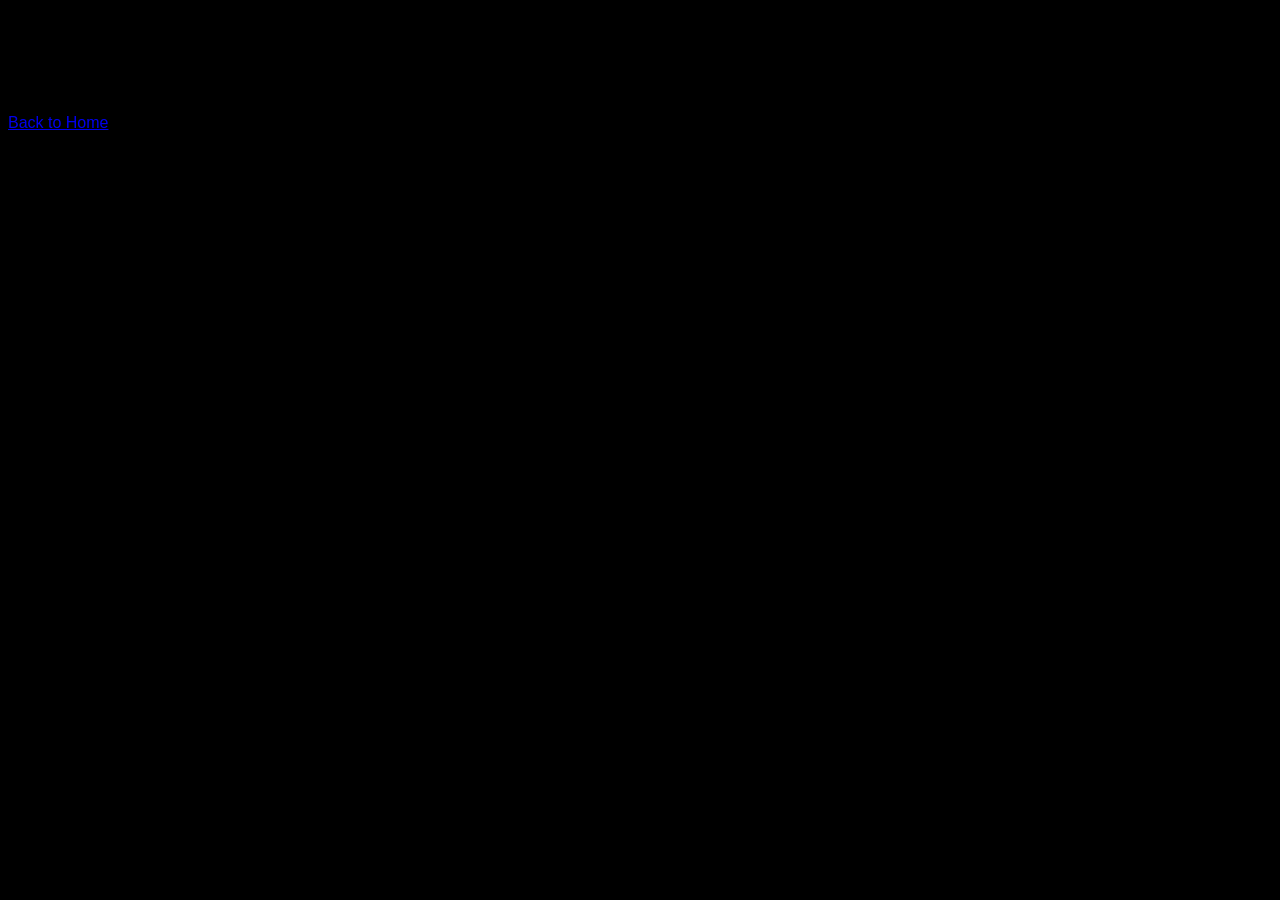
==== lorussoland.html @ e32fb4ca "Stuff" ====
<!DOCTYPE html>
<html lang="en">

<head>
    <meta charset="UTF-8">
    <meta name="viewport" content="width=device-width, initial-scale=1.0">
    <title>Another Page</title>
    <link rel="stylesheet" href="style.css"> <!-- Reuse your existing CSS if needed -->
</head>

<body>
    <h1>Welcome to the Other Page!</h1>
    <p>This is where you can add your content. Edit this file to customize it.</p>
    <a href="index.html">Back to Home</a>
</body>

</html>
---- style.css ----
body {
    font-family: Arial, Helvetica, sans-serif;
    background-color: black;
}

.header-box {
    background-color: rgb(80, 255, 71);
    margin-left: .5%;
    margin-right: .5%;
    margin-top: 1%;
    padding: 30px;
    border-radius: 30px;
    height: 200px;
    display: flex;
    align-items: center;
    justify-content: center;
}

.header {
    text-align: center;
}

.header-font {
    font-family: monospace;
    font-size: 30px;
    color: rgb(0, 0, 0);
}

.Paragraph-1 {
    color: white;
    font-family: monospace;
    font-size: 18px;
}

.Paragraph-1 p {
    margin-bottom: 5px;
    /* Reduces space between paragraphs */
}

.boxes-container {
    display: flex;
    justify-content: space-around;
    flex-wrap: wrap;
    margin: 20px 0;
}

.box {
    background-color: rgb(80, 255, 71);
    border-radius: 10px;
    padding: 20px;
    margin: 10px;
    width: 250px;
    text-align: center;
    color: black;
    font-family: monospace;
    box-shadow: 0 4px 8px rgba(0, 0, 0, 0.2);
    transition: transform 0.3s ease-in-out;
}

.box:hover {
    transform: scale(1.1, 1.1);
}

.github-link {
    position: fixed;
    bottom: 20px;
    right: 20px;
    z-index: 1000;
}

.github-link img {
    width: 60px;
    height: 60px;
    transition: opacity 0.3s ease-in-out, transform 0.3s ease-in-out;
}

.github-link img:hover {
    opacity: 0.9;
    transform: scale(1.1, 1.1);
    transition: opacity 0.3s ease-in-out, transform 0.3s ease-in-out;
}

.diagonal-box {
    display: flex;
    justify-content: center;
    flex-wrap: wrap;
    width: 10 0%;
    height: 50px;
    background-color: rgb(80, 255, 71);
    transform: skewY(-35deg);
    margin: 0px auto;
    opacity: .7;
    transition: all 1s ease-in-out;
    border-radius: 30px;
    position: relative;
    left: 0px;
    top: 0px;
}

.first-diagonal-box {
    margin-top: 10px;
}

.diagonal-box:hover {
    transition: all 1s ease-in-out;
    position: relative;
    left: 50%;
    top: -622px;
    width: 100%;
    height: 900px;
    transform: translateX(-50%) skewY(0deg);
    opacity: 1;
    border-radius: 0px;
}

.duplicate {
    margin-top: 100px;
}
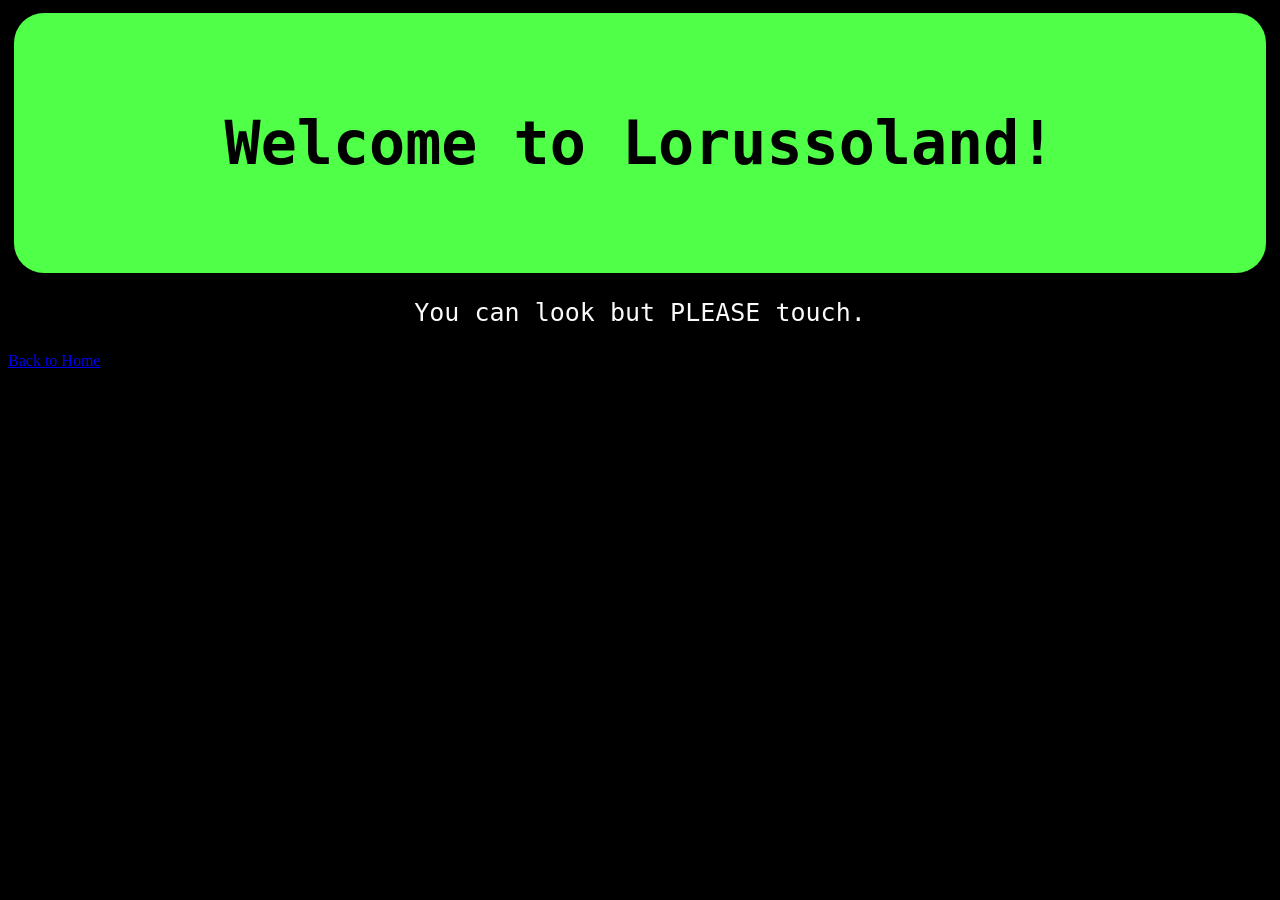
==== commit ae7f6223: "Stuff" ====
--- a/lorussoland.html
+++ b/lorussoland.html
@@ -5,13 +5,22 @@
     <meta charset="UTF-8">
     <meta name="viewport" content="width=device-width, initial-scale=1.0">
     <title>Another Page</title>
-    <link rel="stylesheet" href="style.css"> <!-- Reuse your existing CSS if needed -->
+    <link rel="stylesheet" href="lorussoland.css"> <!-- Reuse your existing CSS if needed -->
 </head>
 
 <body>
-    <h1>Welcome to the Other Page!</h1>
-    <p>This is where you can add your content. Edit this file to customize it.</p>
+    <div class="header-box">
+        <div class="header">
+            <div class="header-font">
+                <h1>Welcome to Lorussoland!</h1>
+            </div>
+        </div>
+    </div>
+    <div class="lorussoland-paragraph">
+        <p>You can look but PLEASE touch.</p>
+    </div>
     <a href="index.html">Back to Home</a>
+
 </body>
 
 </html>
--- a/lorussoland.css
+++ b/lorussoland.css
@@ -0,0 +1,27 @@
+.lorussoland-paragraph {
+    font-size: 25px;
+    font-family: monospace;
+    text-align: center;
+    color: rgb(251, 251, 251);
+
+}
+
+body {
+    background-color: black;
+}
+
+.header-box {
+    font-family: monospace;
+    font-size: 30px;
+    text-align: center;
+    background-color: rgb(80, 255, 71);
+    margin-left: .5%;
+    margin-right: .5%;
+    margin-top: 1%;
+    padding: 30px;
+    border-radius: 30px;
+    height: 200px;
+    display: flex;
+    align-items: center;
+    justify-content: center;
+}
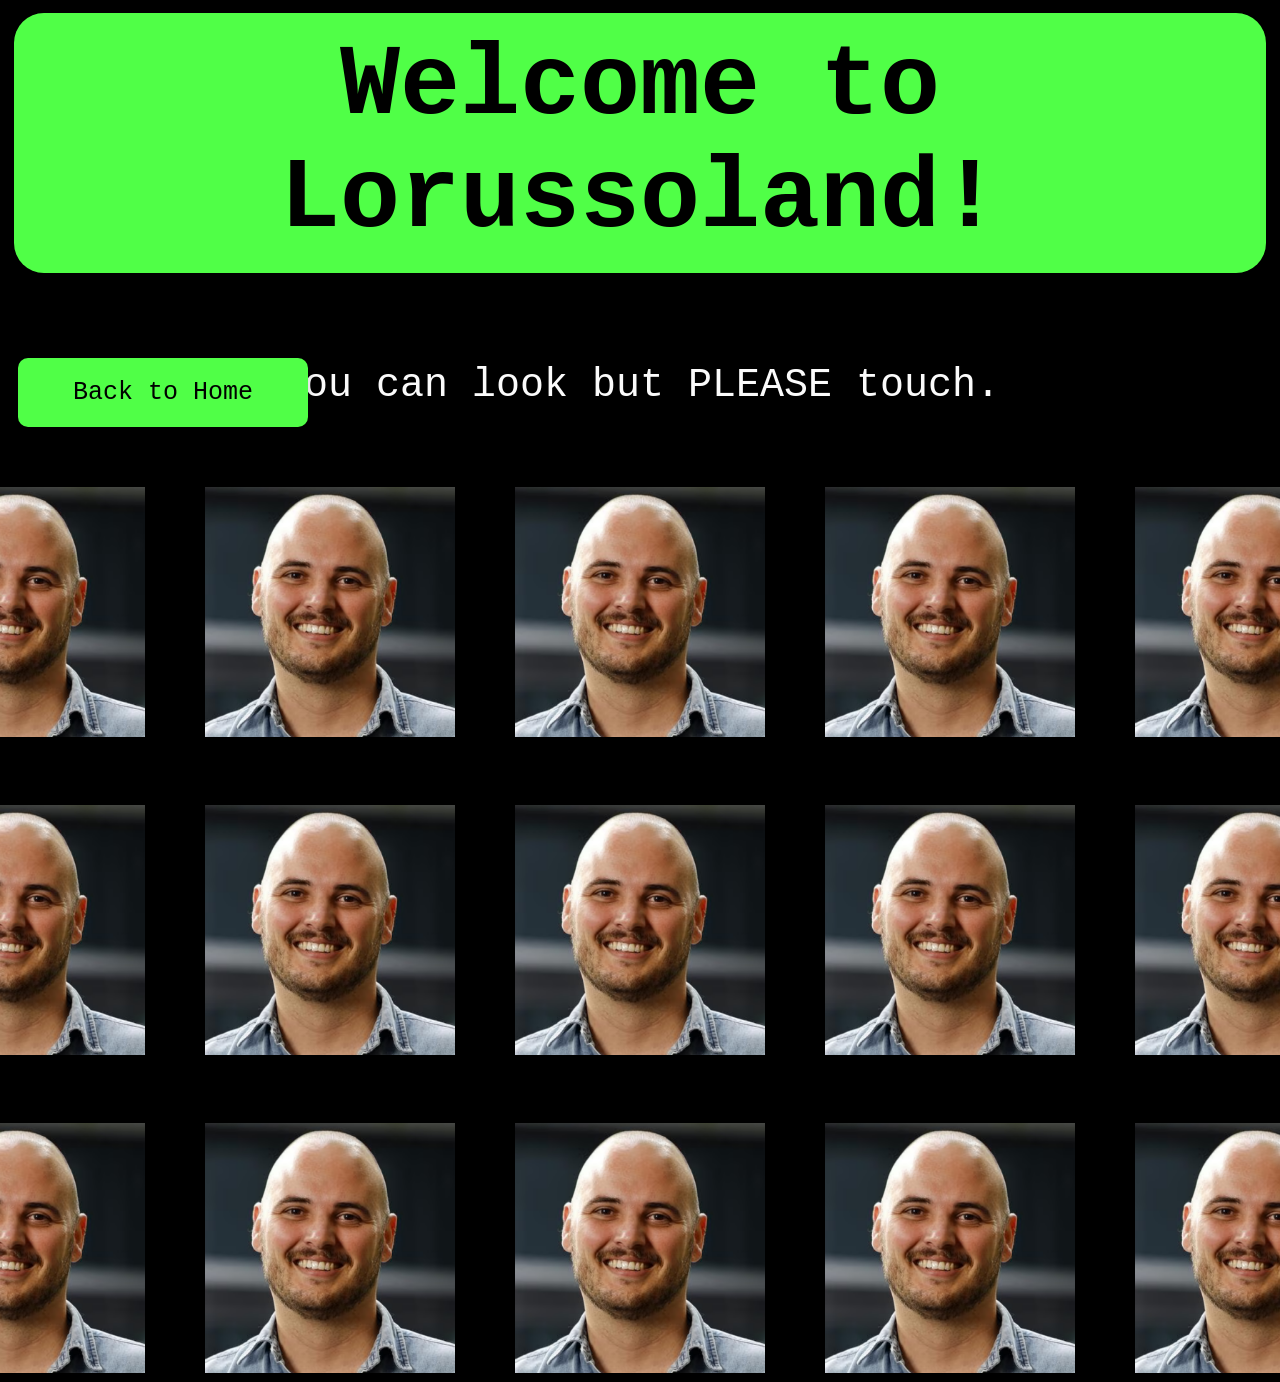
==== commit b7a67e53: "Finished lorussoland (please don't kill me Mr lo russo) + death wish" ====
--- a/lorussoland.html
+++ b/lorussoland.html
@@ -4,7 +4,7 @@
 <head>
     <meta charset="UTF-8">
     <meta name="viewport" content="width=device-width, initial-scale=1.0">
-    <title>Another Page</title>
+    <title>Lorussoland</title>
     <link rel="stylesheet" href="lorussoland.css"> <!-- Reuse your existing CSS if needed -->
 </head>
 
@@ -19,8 +19,32 @@
     <div class="lorussoland-paragraph">
         <p>You can look but PLEASE touch.</p>
     </div>
-    <a href="index.html">Back to Home</a>
-
+    <div class="boxes-container">
+        <a href="index.html" class="back-home">Back to Home</a>
+    </div>
+    <div class="lorussoarmy">
+        <img src="Untitled (700 x 700 px).png" alt="Lorussoland Image" class="lorussoland-image">
+        <img src="Untitled (700 x 700 px).png" alt="Lorussoland Image" class="lorussoland-image">
+        <img src="Untitled (700 x 700 px).png" alt="Lorussoland Image" class="lorussoland-image">
+        <img src="Untitled (700 x 700 px).png" alt="Lorussoland Image" class="lorussoland-image">
+        <img src="Untitled (700 x 700 px).png" alt="Lorussoland Image" class="lorussoland-image">
+    </div>
+    <br>
+    <div class="lorussoarmy">
+        <img src="Untitled (700 x 700 px).png" alt="Lorussoland Image" class="lorussoland-image">
+        <img src="Untitled (700 x 700 px).png" alt="Lorussoland Image" class="lorussoland-image">
+        <img src="Untitled (700 x 700 px).png" alt="Lorussoland Image" class="lorussoland-image">
+        <img src="Untitled (700 x 700 px).png" alt="Lorussoland Image" class="lorussoland-image">
+        <img src="Untitled (700 x 700 px).png" alt="Lorussoland Image" class="lorussoland-image">
+    </div>
+    <br>
+    <div class="lorussoarmy">
+        <img src="Untitled (700 x 700 px).png" alt="Lorussoland Image" class="lorussoland-image">
+        <img src="Untitled (700 x 700 px).png" alt="Lorussoland Image" class="lorussoland-image">
+        <img src="Untitled (700 x 700 px).png" alt="Lorussoland Image" class="lorussoland-image">
+        <img src="Untitled (700 x 700 px).png" alt="Lorussoland Image" class="lorussoland-image">
+        <img src="Untitled (700 x 700 px).png" alt="Lorussoland Image" class="lorussoland-image">
+    </div>
 </body>
 
 </html>
--- a/lorussoland.css
+++ b/lorussoland.css
@@ -1,9 +1,12 @@
 .lorussoland-paragraph {
-    font-size: 25px;
+    font-size: 40px;
     font-family: monospace;
     text-align: center;
     color: rgb(251, 251, 251);
-
+    margin-top: 50px;
+    display: flex;
+    justify-content: center;
+    flex-wrap: wrap;
 }
 
 body {
@@ -12,7 +15,7 @@
 
 .header-box {
     font-family: monospace;
-    font-size: 30px;
+    font-size: 50px;
     text-align: center;
     background-color: rgb(80, 255, 71);
     margin-left: .5%;
@@ -24,4 +27,69 @@
     display: flex;
     align-items: center;
     justify-content: center;
+}
+
+.box {
+    background-color: rgb(80, 255, 71);
+    border-radius: 10px;
+    padding: 20px;
+    margin: 10px;
+    width: 250px;
+    text-align: center;
+    color: black;
+    font-family: monospace;
+    box-shadow: 0 4px 8px rgba(0, 0, 0, 0.2);
+    transition: transform 0.3s ease-in-out;
+}
+
+
+.boxes-container {
+    display: flex;
+    justify-content: flex-start;
+    flex-wrap: wrap;
+    margin: -100px 0 20px 0;
+}
+
+.back-home {
+    background-color: rgb(80, 255, 71);
+    border-radius: 10px;
+    padding: 20px;
+    margin: 10px;
+    width: 250px;
+    text-align: center;
+    font-size: 25px;
+    color: black;
+    font-family: monospace;
+    box-shadow: 0 4px 8px rgba(0, 0, 0, 0.2);
+    transition: transform 0.3s ease-in-out;
+    text-decoration: none;
+    display: inline-block;
+    transform-origin: top bottom;
+}
+
+.back-home:hover {
+    transform: scale(0.9);
+}
+
+
+.box:hover {
+    transform: scale(1.1, 1.1);
+}
+
+.lorussoarmy {
+    display: flex;
+    justify-content: center;
+    margin-top: 50px;
+    margin-left: auto;
+    margin-right: auto;
+    transform-origin: top center;
+    width: 250px;
+    gap: 60px;
+    height: 250px;
+}
+
+.lorussoland-image:hover {
+    transform: scaleY(0.7);
+    transform-origin: bottom center;
+    transition: all 0.3s ease-in-out;
 }
